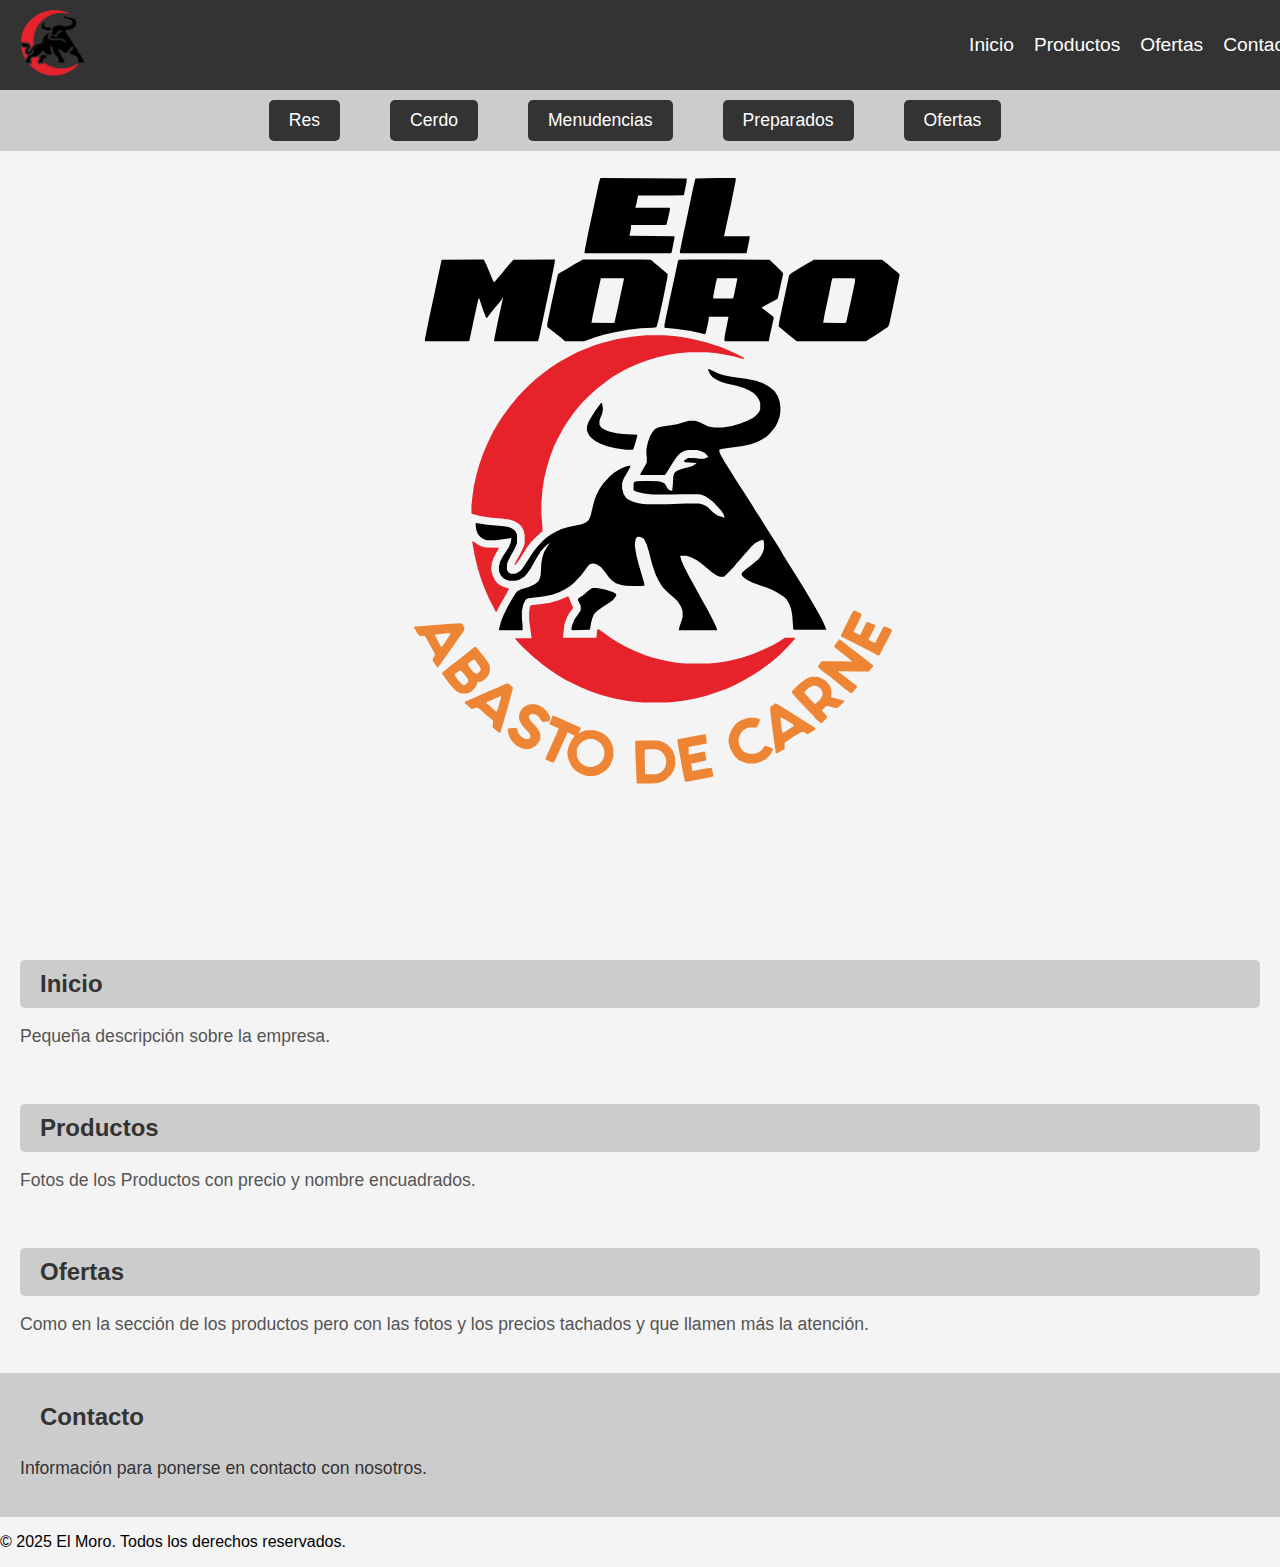
==== index.html @ 5a90d616 "first version" ====
<!DOCTYPE html>
<html lang="es">
<head>
    <meta charset="UTF-8">
    <meta name="viewport" content="width=device-width, initial-scale=1.0">
    <title>
        El Moro
    </title>
    <link rel="stylesheet" href="styles.css"> <!-- Esto es para enlazar un archivo CSS si lo tienes -->
</head>
<body>

    <header>
        <div class="header-container">
            <img src="image.png" alt="El Moro" class="logo-header">
            <nav>
                <ul>
                    <li><a href="#inicio">Inicio</a></li>
                    <li><a href="#productos">Productos</a></li>
                    <li><a href="#ofertas">Ofertas</a></li>
                    <li><a href="#contacto">Contacto</a></li>
                </ul>
            </nav>
        </div>
    </header>

    <section class="secondary-nav">
        <nav>
            <ul>
                <li><a href="#res">Res</a></li>
                <li><a href="#cerdo">Cerdo</a></li>
                <li><a href="#menudencias">Menudencias</a></li>
                <li><a href="#preparados">Preparados</a></li>
                <li><a href="#ofertas-sec">Ofertas</a></li>
            </ul>
        </nav>
    </section>

    <section class="video-section">
        <video autoplay muted loop id="background-video" width="960" height="398">
            <source src="video_carne.mp4" type="video/mp4">
        </video>
        <img src="logo.svg" alt="Logo" class="svg-overlay">
    </section>
    
    <section id="inicio">
        <div class="title-bar">
            <h2>Inicio</h2>
        </div>
        <p>Pequeña descripción sobre la empresa.</p>
    </section>
    
    <section id="productos">
        <div class="title-bar">
            <h2>Productos</h2>
        </div>
        <p>Fotos de los Productos con precio y nombre encuadrados.</p>
    </section>    
    
    <section id="ofertas">
        <div class="title-bar">
            <h2>Ofertas</h2>
        </div>
        <p>Como en la sección de los productos pero con las fotos y los precios tachados y que llamen más la atención.</p>
    </section>
    

    <section id="contacto" class="contacto-section">
        <div class="title-bar">
            <h2>Contacto</h2>
        </div>
        <p>Información para ponerse en contacto con nosotros.</p>
    </section>

    <footer>
        <p>&copy; 2025 El Moro. Todos los derechos reservados.</p>
    </footer>

</body>
</html>
---- styles.css ----
/* Estilos generales para la página */
body {
    font-family: Arial, sans-serif;
    margin: 0;
    padding: 0;
    background-color: #f4f4f4;
    /* padding-top: 120px; Altura combinada de ambos headers */
}

/* Contenedor para los títulos de las secciones */
.title-bar {
    background-color: #ccc; /* Gris claro */
    padding: 10px 20px; /* Espacio alrededor del título */
    margin-bottom: 15px; /* Espacio debajo de cada franja */
    border-radius: 5px; /* Bordes redondeados opcionales */
}

.title-bar h2 {
    margin: 0; /* Elimina el margen por defecto de h2 */
    color: #333; /* Color del texto */
}

/* Estilos para las secciones */
section {
    padding: 20px;
}

section p {
    font-size: 1.1em;
    color: #555;
}
/* Estilo para la sección de contacto */
.contacto-section {
    background-color: #ccc; /* Fondo gris claro que ocupa toda la sección */
    padding: 20px; /* Relleno dentro de la sección */
}

.contacto-section .title-bar {
    margin-bottom: 0; /* Elimina el margen debajo del título, porque ya está dentro de la sección */
}

.contacto-section p {
    color: #333; /* Color del texto dentro de la sección de contacto */
}

/* Contenedor flexible para el encabezado */
.header-container {
    position:fixed;
    display: flex;
    width: 100%;
    justify-content: space-between; /* Espacia los elementos a la izquierda y derecha */
    align-items: center; /* Alinea verticalmente los elementos al centro */
    padding: 10px 20px;
    background-color: #333;
    z-index: 2;
    color: white;
}

/* Estilo para el título */
header h1 {
    font-size: 2em;
    margin: 0;
}

/* Estilos para la navegación */
nav ul {
    list-style-type: none;
    padding: 0;
    margin: 0;
    display: flex;
}

nav ul li {
    margin-left: 20px; /* Espacio entre los enlaces */
}

nav ul li a {
    color: white;
    text-decoration: none;
    font-size: 1.2em;
}

nav ul li a:hover {
    text-decoration: underline;
}

/* Nueva sección de navegación con fondo gris claro */
.secondary-nav {
    position: fixed;
    top: 90px; /* Debajo del primer header (ajusta según la altura del primero) */
    left: 0;
    width: 100%; /* Ocupa todo el ancho de la pantalla */
    z-index: 9;
    background-color: #ccc;
    display: flex; /* Usa flexbox para centrar los elementos */
    justify-content: center; /* Centra horizontalmente los enlaces */
    padding: 10px 0;
}

.secondary-nav nav ul {
    display: flex;
    justify-content: center; /* Centra los enlaces en la sección */
}

.secondary-nav nav ul li {
    margin-right: 30px; /* Espacio entre los enlaces */
}

.secondary-nav nav ul li a {
    display: inline-block; /* Hace que los enlaces se comporten como bloques (para poder darles estilo de botón) */
    padding: 10px 20px; /* Agrega espacio dentro de los "botones" */
    background-color: #333; /* Fondo oscuro para los botones */
    color: white; /* Texto blanco */
    text-decoration: none; /* Quita el subrayado */
    font-size: 1.1em; /* Tamaño de la fuente */
    border-radius: 5px; /* Bordes redondeados */
    transition: background-color 0.3s ease, transform 0.3s ease; /* Suaviza la transición para el hover */
}

.secondary-nav nav ul li a:hover {
    background-color: #555; /* Fondo más claro cuando el ratón pasa sobre el botón */
    transform: scale(1.1); /* Efecto de ampliación al pasar el ratón */
}

/* Efecto al hacer clic en los enlaces */
.secondary-nav nav ul li a:active {
    background-color: #222; /* Fondo más oscuro cuando se hace clic */
}

/* Sección de video */
.video-section {
    position: relative;
    width: 100%;
    height: 100vh; /* 100% de la altura de la ventana */
    overflow: hidden; /* Para asegurarse de que no se muestre el contenido que sobresalga */
}

#background-video {
    position: absolute;
    top: 0;
    left: 0;
    width: 100%;
    height: 100%;
    object-fit: cover; /* Esto hace que el video cubra toda el área sin distorsionarse */
    z-index: -1; /* Coloca el video detrás de los demás elementos */
}

/* Para mejorar la visibilidad del contenido sobre el video, puedes agregar un overlay (capa encima del video) */
.video-section::before {
    content: '';
    position: absolute;
    top: 0;
    left: 0;
    width: 100%;
    height: auto;
    background: rgba(0, 0, 0, 0.5); /* Sombra oscura sobre el video */
    z-index: 0; /* Asegura que esté encima del video pero debajo de otros elementos */
}


.svg-overlay {
    position: absolute; /* Centrada sobre el video */
    top: 50%;
    left: 50%;
    transform: translate(-50%, -50%);
    z-index: 1; /* Asegura que quede sobre el video */
    width: 700px; /* Ajusta el tamaño horizontal */
    height: auto; /* Mantiene la proporción */
    background: none; /* Asegura que no tenga fondo */
    fill: currentColor; /* Opcional: para cambiar el color dinámicamente */
}

.logo-header {
    height: 70px; /* Ajusta la altura del logo */
    width: auto; /* Mantiene la proporción */
    display: block; /* Asegura que se trate como un bloque independiente */
}



/* Opcional: si necesitas ajustar para pantallas pequeñas */
@media (max-width: 768px) {
    .svg-overlay {
        width: 70px; /* Reduce el tamaño en dispositivos pequeños */
    }
}
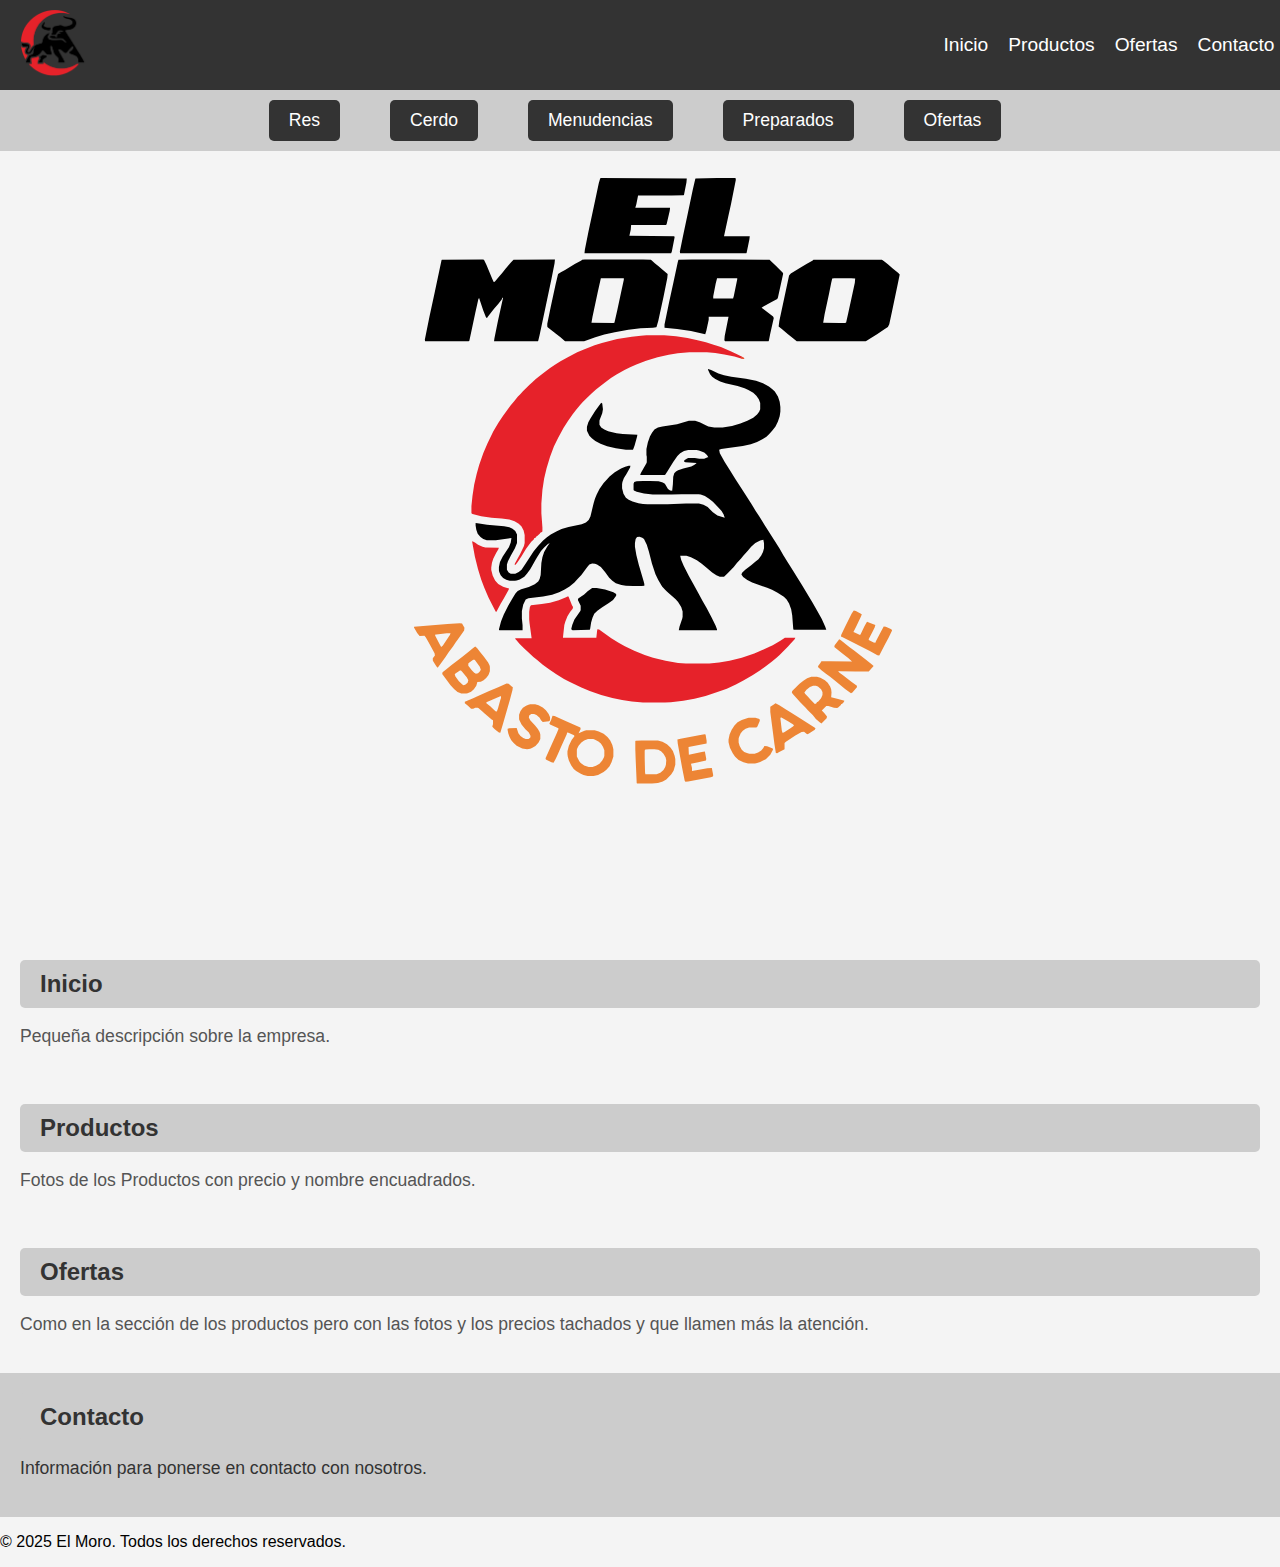
==== commit 433ad064: "deleting with-height in video sec html" ====
--- a/index.html
+++ b/index.html
@@ -37,7 +37,7 @@
     </section>
 
     <section class="video-section">
-        <video autoplay muted loop id="background-video" width="960" height="398">
+        <video autoplay muted loop id="background-video">
             <source src="video_carne.mp4" type="video/mp4">
         </video>
         <img src="logo.svg" alt="Logo" class="svg-overlay">
--- a/styles.css
+++ b/styles.css
@@ -47,7 +47,7 @@
 .header-container {
     position:fixed;
     display: flex;
-    width: 100%;
+    width: 98%;
     justify-content: space-between; /* Espacia los elementos a la izquierda y derecha */
     align-items: center; /* Alinea verticalmente los elementos al centro */
     padding: 10px 20px;
@@ -143,6 +143,7 @@
     height: 100%;
     object-fit: cover; /* Esto hace que el video cubra toda el área sin distorsionarse */
     z-index: -1; /* Coloca el video detrás de los demás elementos */
+    padding: 0px 0px
 }
 
 /* Para mejorar la visibilidad del contenido sobre el video, puedes agregar un overlay (capa encima del video) */
